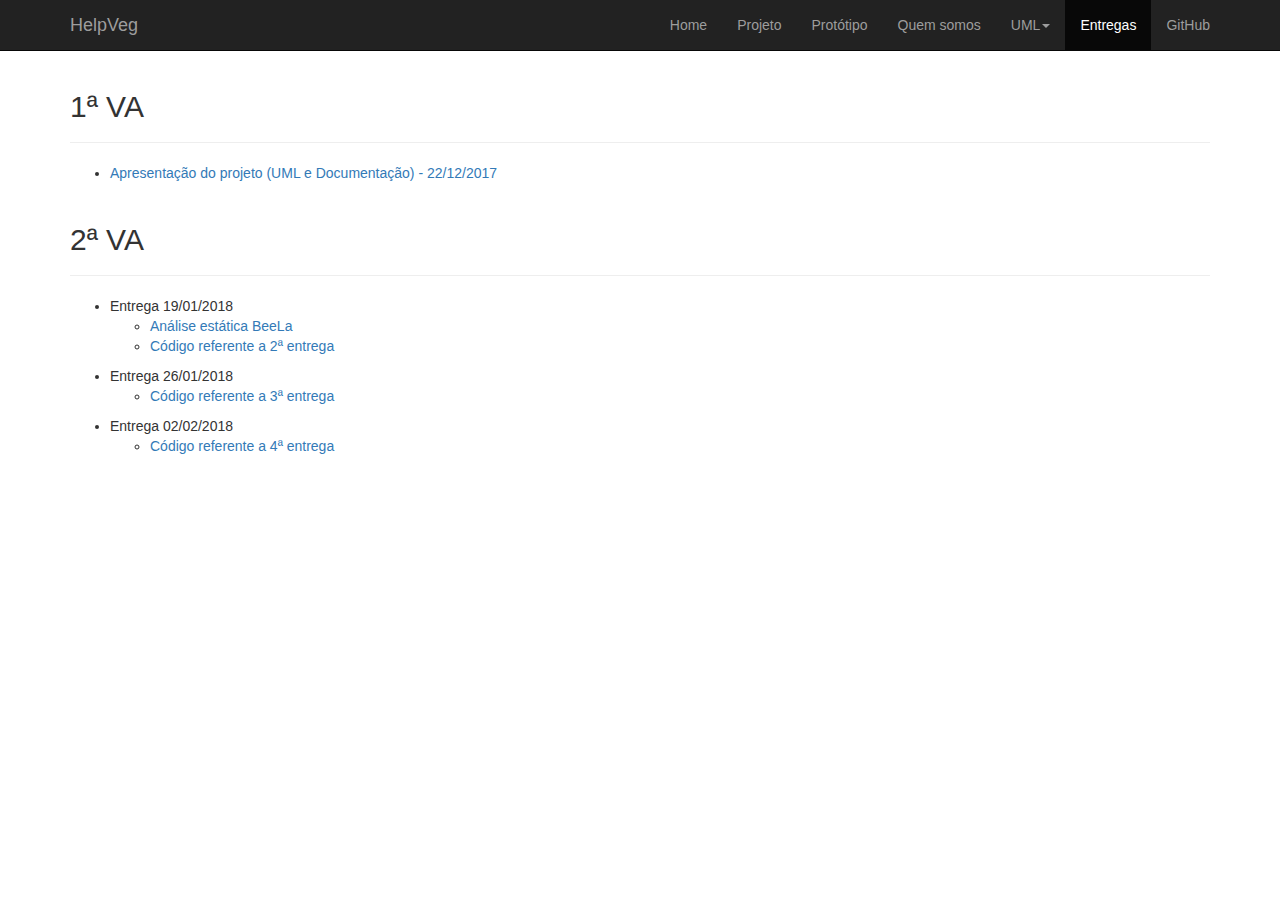
==== entregas.html @ ad511d62 "Atualizar entregas 4a entrega dia 02/02" ====
<!DOCTYPE html>
<html lang="pt-br">
    <head>

        <link rel="icon" type="image/png" href="assets/images/icon.png" />

        <!-- meta tags -->
        <meta charset="UTF-8">
        <meta name="viewport" content="width=device-width, initial-scale=1">
        <meta http-equiv="X-UA-Compatible" content="ie=edge">

        <title>Entregas | HelpVeg</title>

        <link href="https://maxcdn.bootstrapcdn.com/bootstrap/3.3.7/css/bootstrap.min.css" rel="stylesheet" integrity="sha384-BVYiiSIFeK1dGmJRAkycuHAHRg32OmUcww7on3RYdg4Va+PmSTsz/K68vbdEjh4u" crossorigin="anonymous">

        <!-- css -->
        <link rel="stylesheet" type="text/css" href="assets/css/style.css">
        <link rel="stylesheet" type="text/css" href="assets/css/normalize.css">


        <script src="https://code.jquery.com/jquery-3.2.1.js" integrity="sha256-DZAnKJ/6XZ9si04Hgrsxu/8s717jcIzLy3oi35EouyE=" crossorigin="anonymous"></script>

        <!-- Scroll -->
        <script src="assets/js/scroll.js"></script>

    </head>
    <body>

        <nav class="navbar navbar-inverse navbar-fixed-top menu">
            <div class="container">
                <!-- Brand and toggle get grouped for better mobile display -->
                <div class="navbar-header">
                    <button type="button" class="navbar-toggle collapsed" data-toggle="collapse" data-target="#bs-example-navbar-collapse-1" aria-expanded="false">
                        <span class="sr-only">Toggle navigation</span><span class="icon-bar"></span><span class="icon-bar"></span><span class="icon-bar"></span>
                    </button>
                    <a class="navbar-brand" href="index.html#home">HelpVeg</a>
                </div>

                <!-- Collect the nav links, forms, and other content for toggling -->
                <div class="collapse navbar-collapse" id="bs-example-navbar-collapse-1">
                    <ul class="nav navbar-nav navbar-right"">
                    <li><a href="index.html#home">Home</a></li>
                    <li><a href="index.html#projeto">Projeto</a></li>
                    <li><a href="index.html#prototipo">Protótipo</a></li>
                    <li><a href="index.html#quem_somos">Quem somos</a></li>
                    <li class="dropdown">
                      <a href="uml.html" class="dropdown-toggle" data-toggle="dropdown" role="button" aria-haspopup="true" aria-expanded="false">UML<span class="caret"></span></a>
                      <ul class="dropdown-menu">
                        <li><a href="uml.html#classes">Diagrama de Classes</a></li>
                        <li role="separator" class="divider"></li>
                        <li><a href="uml.html#sequencia">Diagrama de Sequência</a></li>
                        <li role="separator" class="divider"></li>
                        <li><a href="uml.html#uso">Diagrama de Casos de Uso</a></li>
                        <li role="separator" class="divider"></li>
                        <li><a href="uml.html#atividade">Diagrama de Atividade</a></li>
                        <li role="separator" class="divider"></li>
                        <li><a href="uml.html#pacotes">Diagrama de Pacotes</a></li>
                      </ul>
                    </li>
                    <li class="active"><a href="entregas.html">Entregas</a></li>
                    <li><a href="https://github.com/HelpVeg/HelpVegApp" target="_blank">GitHub</a></li>
                    </ul>
                </div><!-- /.navbar-collapse -->
            </div><!-- /.container-fluid -->
        </nav>

        <section class="container">
            <div class="page-header">
                <h2>1ª VA</h2>
            </div>
            <ul>
                <li>
                    <a href="https://drive.google.com/file/d/1tm7t_rQmdb5M73o18XCJSgHto3Yc9anM/view" target="_blank">Apresentação do projeto (UML e Documentação) - 22/12/2017</a>
                </li>
            </ul>

            <div class="page-header">
                <h2>2ª VA</h2>
            </div>
            <ul>
            	<li>Entrega 19/01/2018</li>
            	<ul>
	                <li>
	                    <a href="https://docs.google.com/document/d/1CDqsLlYn7_WnyMy9CBYwaaIleUkJrhMSw-9oYrUgGeU/edit?usp=sharing" target="_blank">Análise estática BeeLa</a>
	                </li>
	                <li>
	                    <a href="https://drive.google.com/file/d/1HJj2asGnjJ3_RU6K4JH4G4tTZImlbxxm/view" target="_blank">Código referente a 2ª entrega</a>
	                </li>
	            </ul>
            </ul>
            <ul>
            	<li>Entrega 26/01/2018</li>
            	<ul>
            		<li>
            			<a href="https://drive.google.com/open?id=1p5EmgJ9so4FG69tabFNd_1qw57P2zIXW">Código referente a 3ª entrega</a>
            		</li>
            	</ul>
            </ul>
            <ul>
            	<li>Entrega 02/02/2018</li>
            	<ul>
            		<li>
            			<a href="https://drive.google.com/file/d/1beHAzfp5MgYW_amDNzqDWS0q87ASt_hr/view?usp=sharing">Código referente a 4ª entrega</a>
            		</li>
            	</ul>
            </ul>
        </section>

        
        <!-- jQuery (necessary for Bootstrap's JavaScript plugins) -->
        <script src="https://ajax.googleapis.com/ajax/libs/jquery/3.2.1/jquery.min.js"></script>

        <script src="https://maxcdn.bootstrapcdn.com/bootstrap/3.3.7/js/bootstrap.min.js" integrity="sha384-Tc5IQib027qvyjSMfHjOMaLkfuWVxZxUPnCJA7l2mCWNIpG9mGCD8wGNIcPD7Txa" crossorigin="anonymous"></script>
    </body>
</html>
---- assets/css/style.css ----
/* ---------- DEFININDO AS CORES UTILIZADAS ---------- */
:root{
    --first-color: rgb(255, 255, 255);
    --second-color: rgb(0, 0, 0);
    --third-color: rgb(94, 94, 94);
}
body{
    position: relative;
}
body, html{
    margin: 0;
    padding: 0;
    font-family: Verdana, Geneva, Tahoma, sans-serif;
    height: 100vh;
    
}
body section{
    height: auto;
    padding-top: 50px;
}
.col{
    padding-left: 0;
    padding-right: 0;
}
.row{
    margin: 0;
}
/* ---------- GERAIS ---------- */
.title-page{
    border: none;
}
.img-page-full{
    margin: auto;
    min-width: auto;
    width: 100%;
    max-width: 100%;
    min-height: 40vh;
    height: auto;
    max-height: 90vh;
}
/* ---------- HOME ---------- */
#home{
    background: var(--first-color);
}
.content-carousel{
    padding: 0;
}
/* ---------- PROJETO ---------- */
#projeto{
    background: var(--first-color);
}
.img-project{
    width: 150px;
    height: 150px;
}
/* ---------- PROTÓTIPO ---------- */
#prototipo{
    background: var(--first-color);
}
iframe{
    margin: 0;
    padding: 0; 
}

/* ---------- QUEM SOMOS ---------- */

#quem_somos{
    background: var(--first-color);
}
.box{
    background: transparent;
    border: none;
}
.text-dev{
    color: var(--second-color);
}
.github-dev{
    padding: 0;
    width: 50px;
    height: 50px;
}

/* ---------- RODAPÉ ---------- */
/*
footer{
    background: var(--second-color);
    color: var(--first-color);
    padding: 10px;
}
*/

/*
    background-image: url('../images/proto.jpg');
    background-repeat: no-repeat;
    background-position: center;
    background-size: cover;
*/
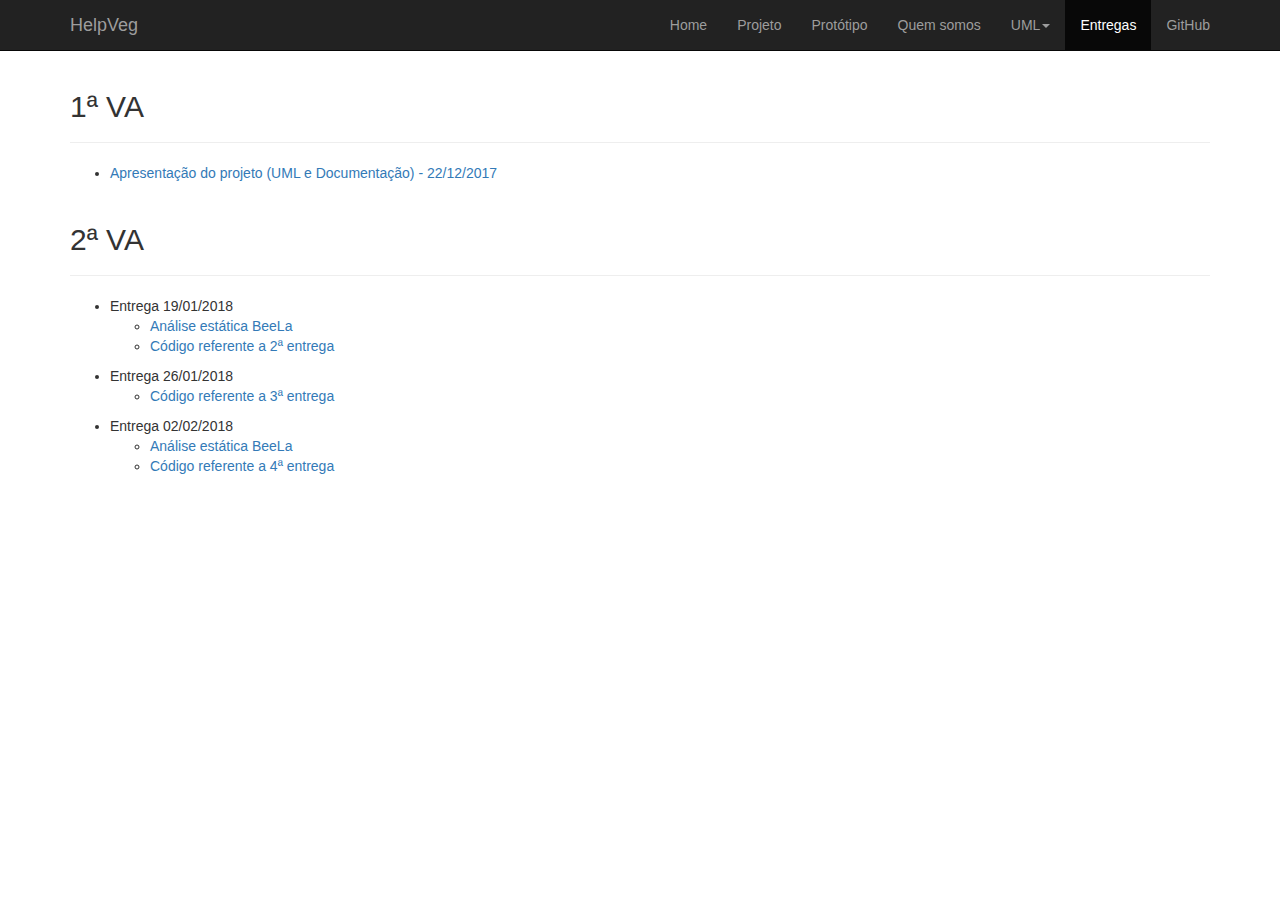
==== commit 5970cec5: "BeeLa - analise estatica 2" ====
--- a/entregas.html
+++ b/entregas.html
@@ -38,7 +38,7 @@
 
                 <!-- Collect the nav links, forms, and other content for toggling -->
                 <div class="collapse navbar-collapse" id="bs-example-navbar-collapse-1">
-                    <ul class="nav navbar-nav navbar-right"">
+                    <ul class="nav navbar-nav navbar-right">
                     <li><a href="index.html#home">Home</a></li>
                     <li><a href="index.html#projeto">Projeto</a></li>
                     <li><a href="index.html#prototipo">Protótipo</a></li>
@@ -99,6 +99,9 @@
             <ul>
             	<li>Entrega 02/02/2018</li>
             	<ul>
+                    <li>
+                        <a href="https://docs.google.com/document/d/1tHTCjXq7Jjq2eXshPyEcVlIGsM_mKq1MyW748IvETmQ/edit?usp=sharing" target="_blank">Análise estática BeeLa</a>
+                    </li>
             		<li>
             			<a href="https://drive.google.com/file/d/1beHAzfp5MgYW_amDNzqDWS0q87ASt_hr/view?usp=sharing">Código referente a 4ª entrega</a>
             		</li>
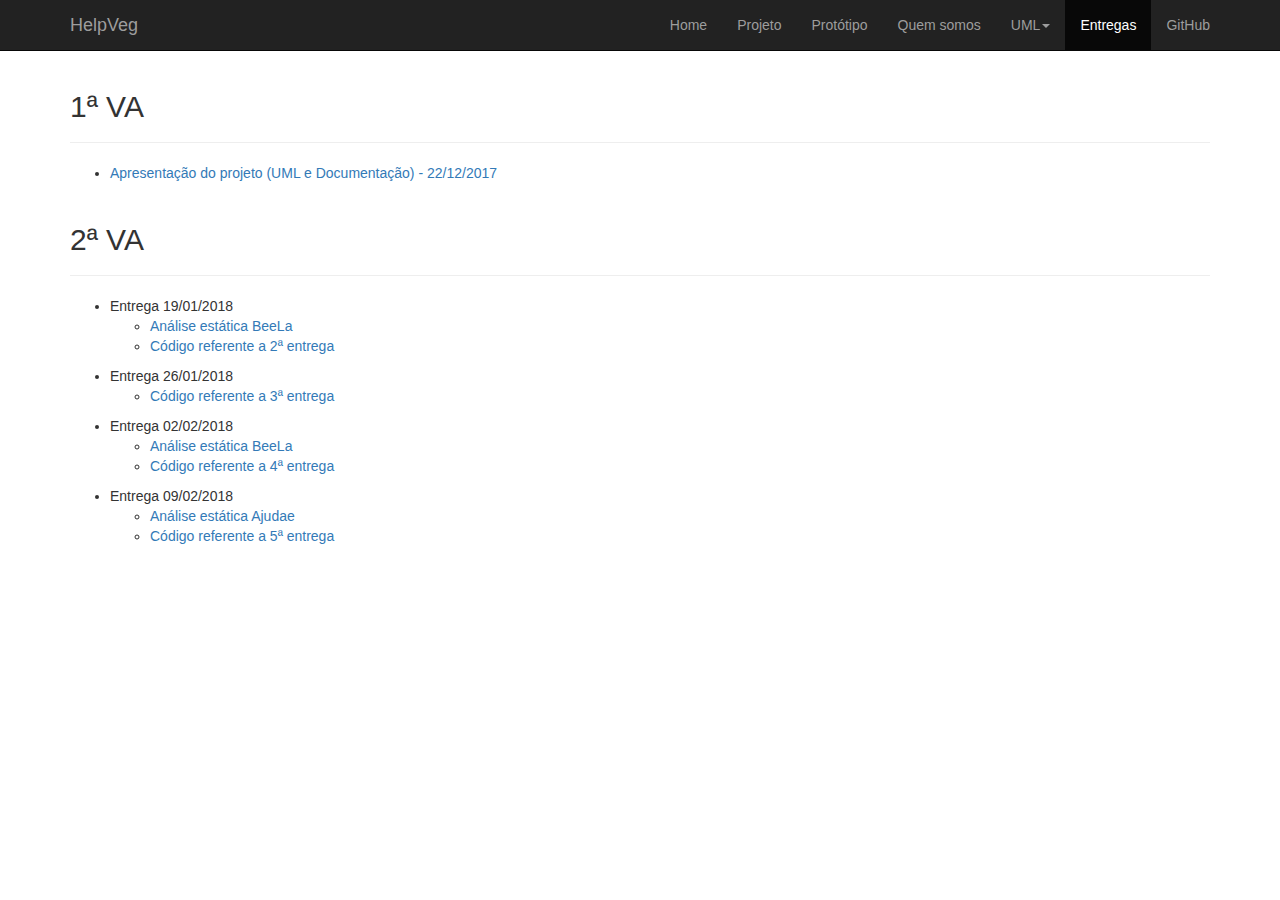
==== commit 34524deb: "5 entrega mpoo" ====
--- a/entregas.html
+++ b/entregas.html
@@ -107,6 +107,17 @@
             		</li>
             	</ul>
             </ul>
+            <ul>
+            	<li>Entrega 09/02/2018</li>
+            	<ul>
+                    <li>
+                        <a href="https://docs.google.com/document/d/1MvAtmWeTiC1HZIozNWDdwp6PTQGDDNNCkx0T7VLcPsg/edit?usp=sharing" target="_blank">Análise estática Ajudae</a>
+                    </li>
+            		<li>
+            			<a href="https://drive.google.com/open?id=14HGdheWdjaOqM9Go6Hqxz0oRQM2xaFDk">Código referente a 5ª entrega</a>
+            		</li>
+            	</ul>
+            </ul>
         </section>
 
         
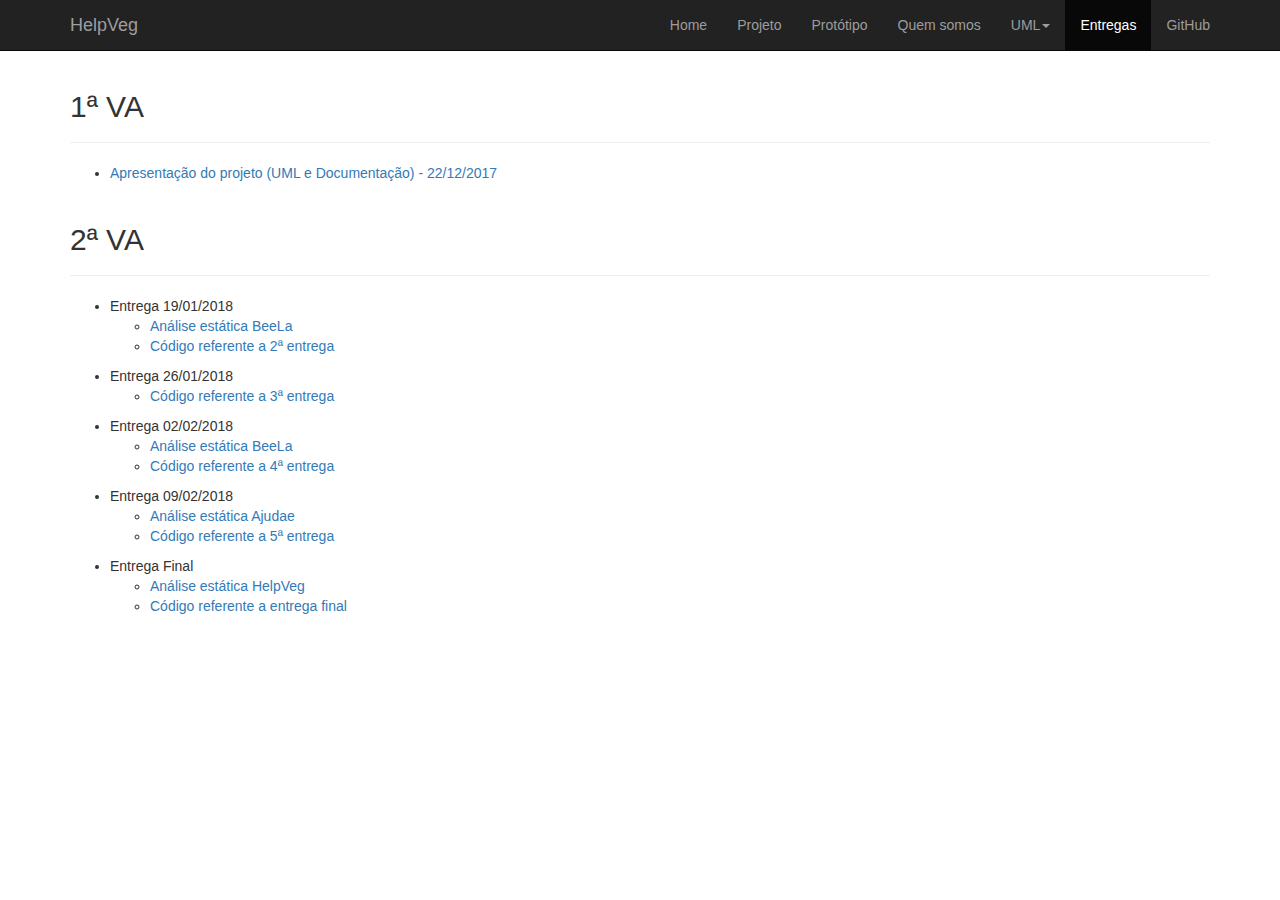
==== commit cdd3ca85: "Entrega final" ====
--- a/entregas.html
+++ b/entregas.html
@@ -118,6 +118,17 @@
             		</li>
             	</ul>
             </ul>
+            <ul>
+            	<li>Entrega Final</li>
+            	<ul>
+                    <li>
+                        <a href="https://docs.google.com/document/d/1oRKvMgpZCfGTvE8F1LFBVcJ2XY9XWevb1YchkdpRR8Y/edit?usp=sharing" target="_blank">Análise estática HelpVeg</a>
+                    </li>
+            		<li>
+            			<a href="https://drive.google.com/open?id=1QL8R1vd-P8IPrkRYnxmLBcEv7M3ZSY0G">Código referente a entrega final</a>
+            		</li>
+            	</ul>
+            </ul>
         </section>
 
         
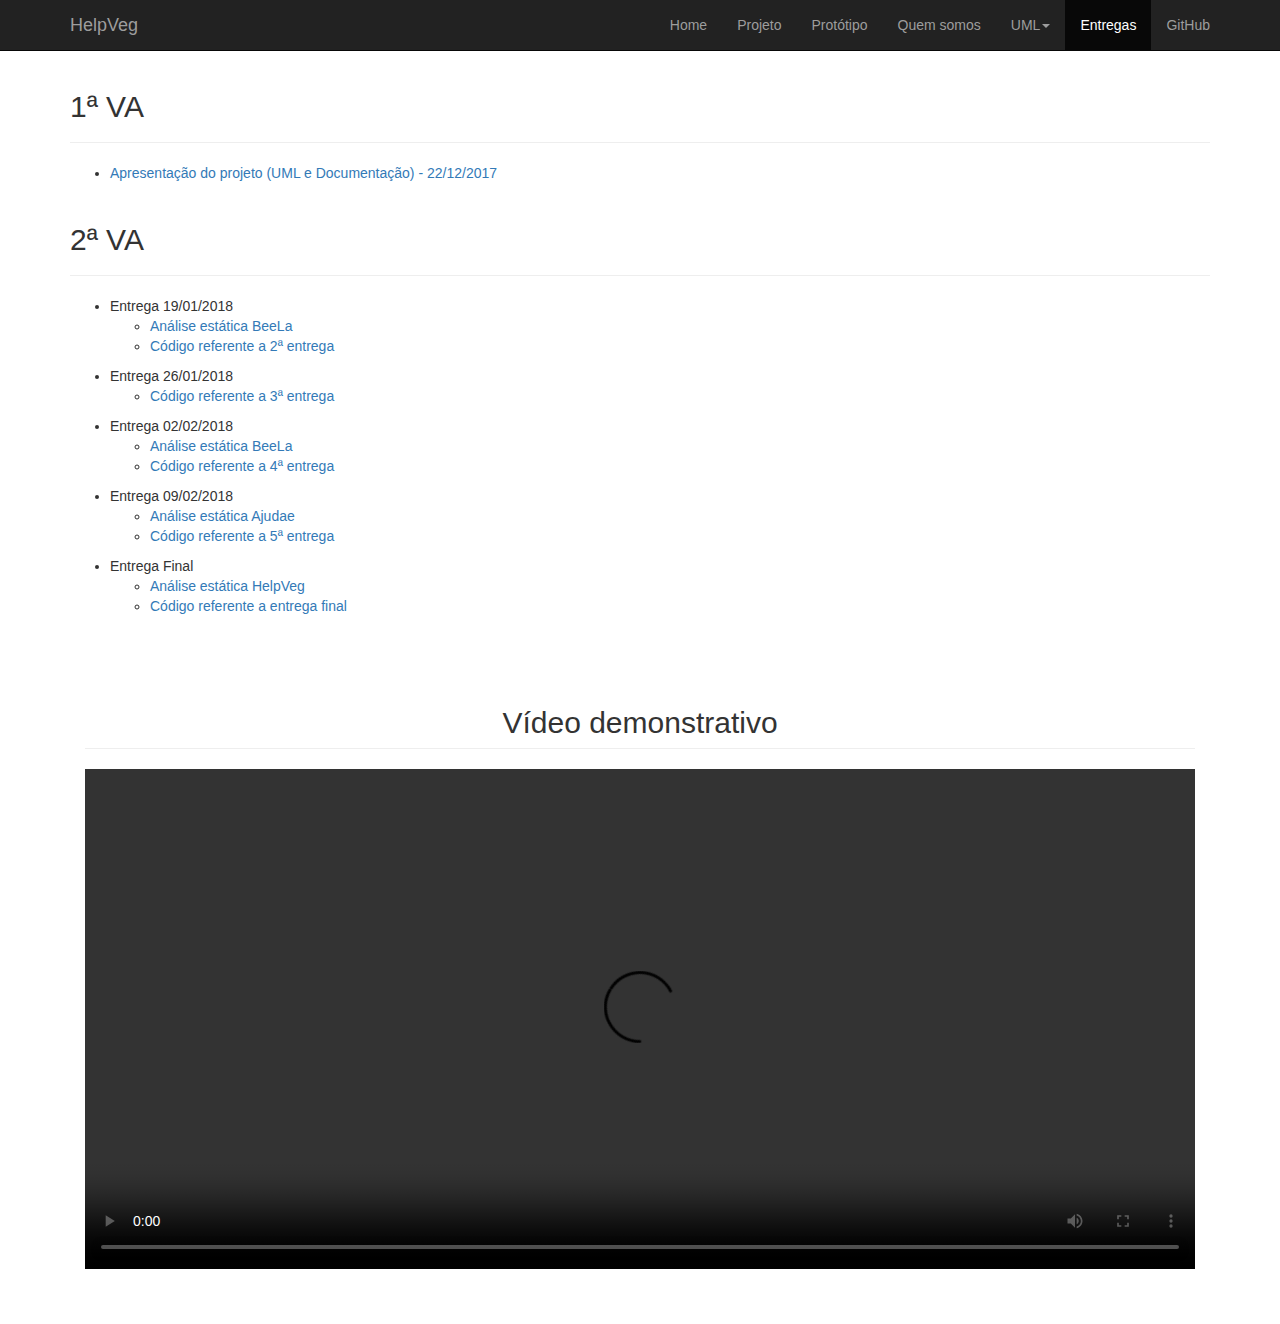
==== commit bfdbf1bd: "Adicionar entrega final e video com apresentacao" ====
--- a/entregas.html
+++ b/entregas.html
@@ -129,6 +129,16 @@
             		</li>
             	</ul>
             </ul>
+
+            <div class="row space">
+                <div class="col-md-12 text-center">
+                    <h2 class="page-header">Vídeo demonstrativo</h2>
+                    <video width="100%" height="500" controls>
+                        <source src="assets/video/HelpVeg.mp4" type="video/mp4">
+                    </video>
+                </div>
+            </div>
+
         </section>
 
         
--- a/assets/css/style.css
+++ b/assets/css/style.css
@@ -79,7 +79,10 @@
     width: 50px;
     height: 50px;
 }
-
+.space{
+    margin-top: 50px!important;
+    margin-bottom: 50px!important;
+}
 /* ---------- RODAPÉ ---------- */
 /*
 footer{
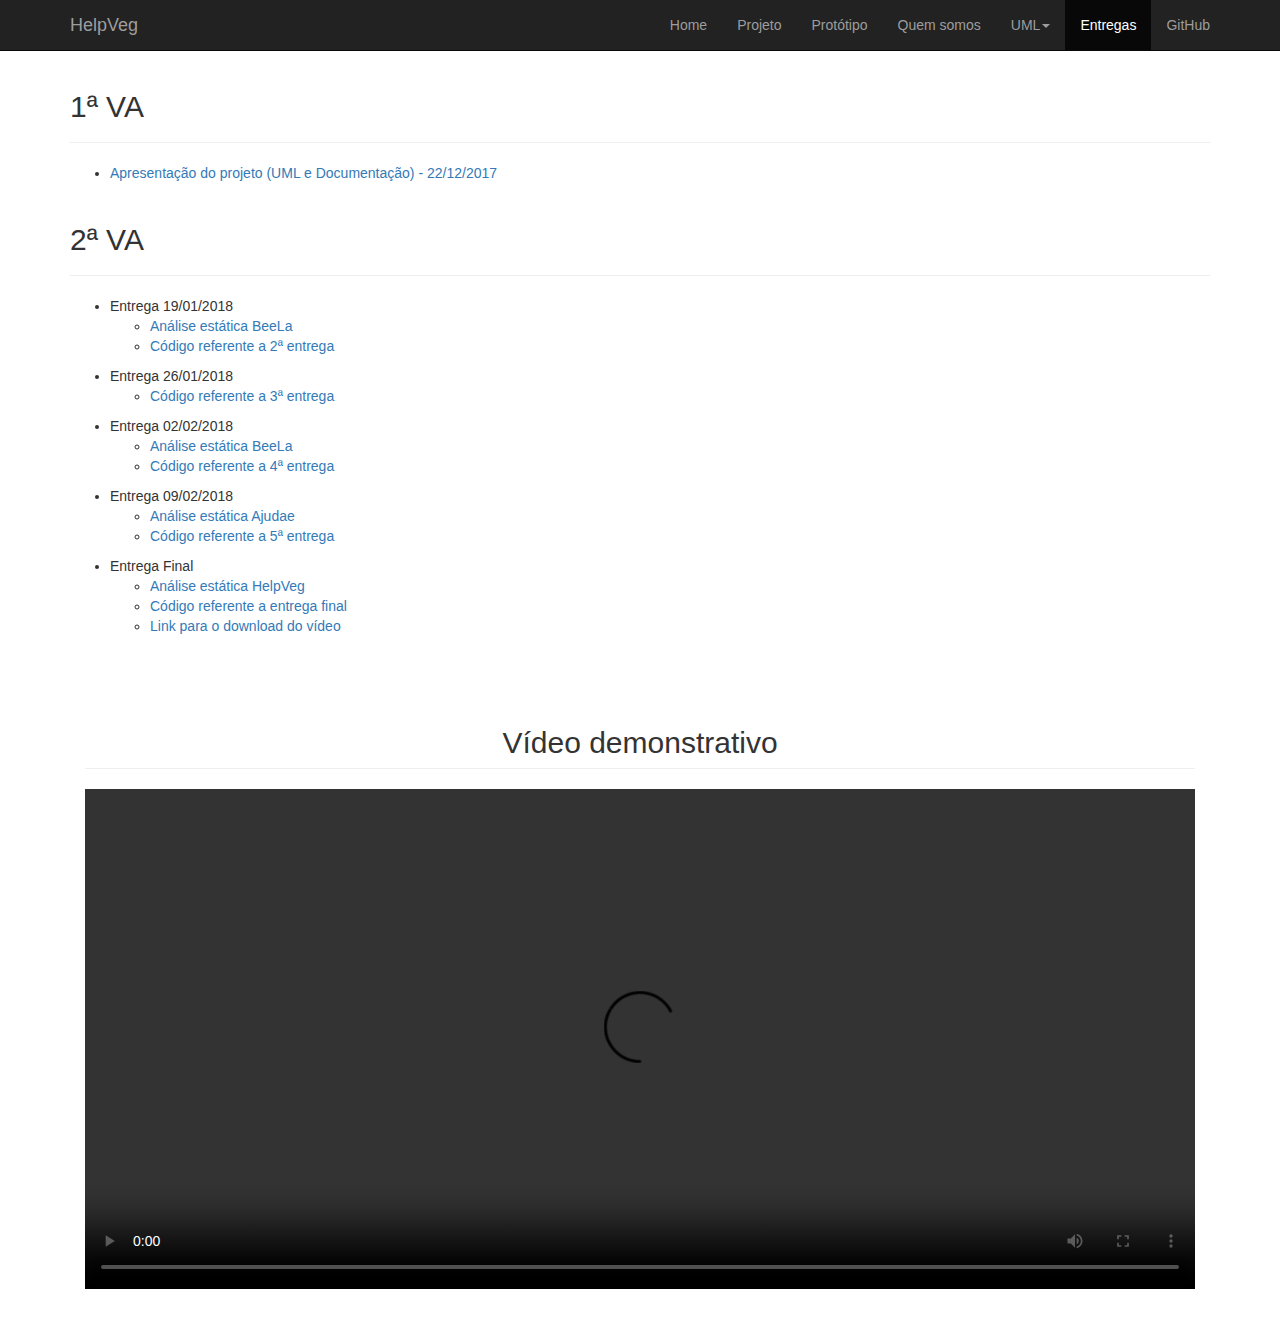
==== commit e8c1bca9: "Corrigir link incorreto" ====
--- a/entregas.html
+++ b/entregas.html
@@ -92,7 +92,7 @@
             	<li>Entrega 26/01/2018</li>
             	<ul>
             		<li>
-            			<a href="https://drive.google.com/open?id=1p5EmgJ9so4FG69tabFNd_1qw57P2zIXW">Código referente a 3ª entrega</a>
+            			<a href="https://drive.google.com/open?id=1p5EmgJ9so4FG69tabFNd_1qw57P2zIXW" target="_blank">Código referente a 3ª entrega</a>
             		</li>
             	</ul>
             </ul>
@@ -103,7 +103,7 @@
                         <a href="https://docs.google.com/document/d/1tHTCjXq7Jjq2eXshPyEcVlIGsM_mKq1MyW748IvETmQ/edit?usp=sharing" target="_blank">Análise estática BeeLa</a>
                     </li>
             		<li>
-            			<a href="https://drive.google.com/file/d/1beHAzfp5MgYW_amDNzqDWS0q87ASt_hr/view?usp=sharing">Código referente a 4ª entrega</a>
+            			<a href="https://drive.google.com/file/d/1beHAzfp5MgYW_amDNzqDWS0q87ASt_hr/view?usp=sharing" target="_blank">Código referente a 4ª entrega</a>
             		</li>
             	</ul>
             </ul>
@@ -114,7 +114,7 @@
                         <a href="https://docs.google.com/document/d/1MvAtmWeTiC1HZIozNWDdwp6PTQGDDNNCkx0T7VLcPsg/edit?usp=sharing" target="_blank">Análise estática Ajudae</a>
                     </li>
             		<li>
-            			<a href="https://drive.google.com/open?id=14HGdheWdjaOqM9Go6Hqxz0oRQM2xaFDk">Código referente a 5ª entrega</a>
+            			<a href="https://drive.google.com/open?id=14HGdheWdjaOqM9Go6Hqxz0oRQM2xaFDk" target="_blank">Código referente a 5ª entrega</a>
             		</li>
             	</ul>
             </ul>
@@ -125,8 +125,11 @@
                         <a href="https://docs.google.com/document/d/1oRKvMgpZCfGTvE8F1LFBVcJ2XY9XWevb1YchkdpRR8Y/edit?usp=sharing" target="_blank">Análise estática HelpVeg</a>
                     </li>
             		<li>
-            			<a href="https://drive.google.com/open?id=1QL8R1vd-P8IPrkRYnxmLBcEv7M3ZSY0G">Código referente a entrega final</a>
-            		</li>
+            			<a href="https://drive.google.com/file/d/15cfFcyqgO3QuJ80kYKVZrQUYGe9Ln2CX/view?usp=sharing" target="_blank">Código referente a entrega final</a>
+                    </li>
+                    <li>
+                        <a href="https://drive.google.com/open?id=1JkpS70fKSaPQ3K_sRHgmjsJQ-vAhZkYX" target="_blank">Link para o download do vídeo</a>
+                    </li>
             	</ul>
             </ul>
 
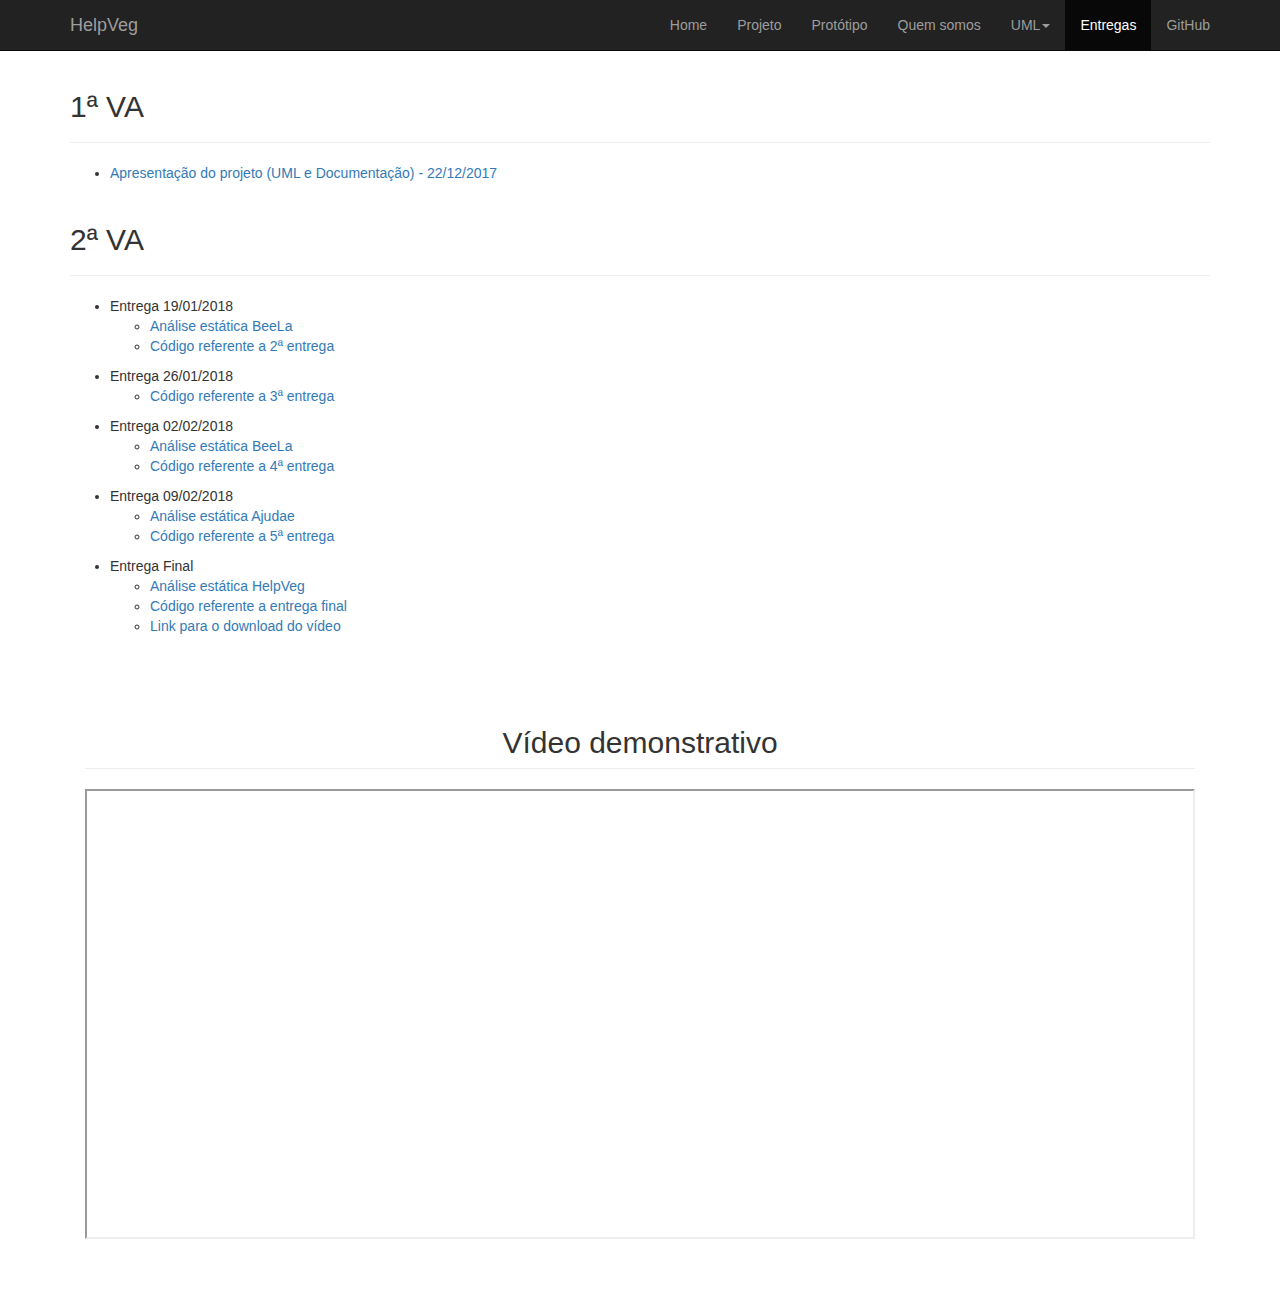
==== commit 436b23cc: "Troca da tag video para otimizacao do load da pagina" ====
--- a/entregas.html
+++ b/entregas.html
@@ -136,9 +136,7 @@
             <div class="row space">
                 <div class="col-md-12 text-center">
                     <h2 class="page-header">Vídeo demonstrativo</h2>
-                    <video width="100%" height="500" controls>
-                        <source src="assets/video/HelpVeg.mp4" type="video/mp4">
-                    </video>
+                    <iframe src="https://drive.google.com/file/d/1JkpS70fKSaPQ3K_sRHgmjsJQ-vAhZkYX/preview" width="100%" height="450"></iframe>
                 </div>
             </div>
 
